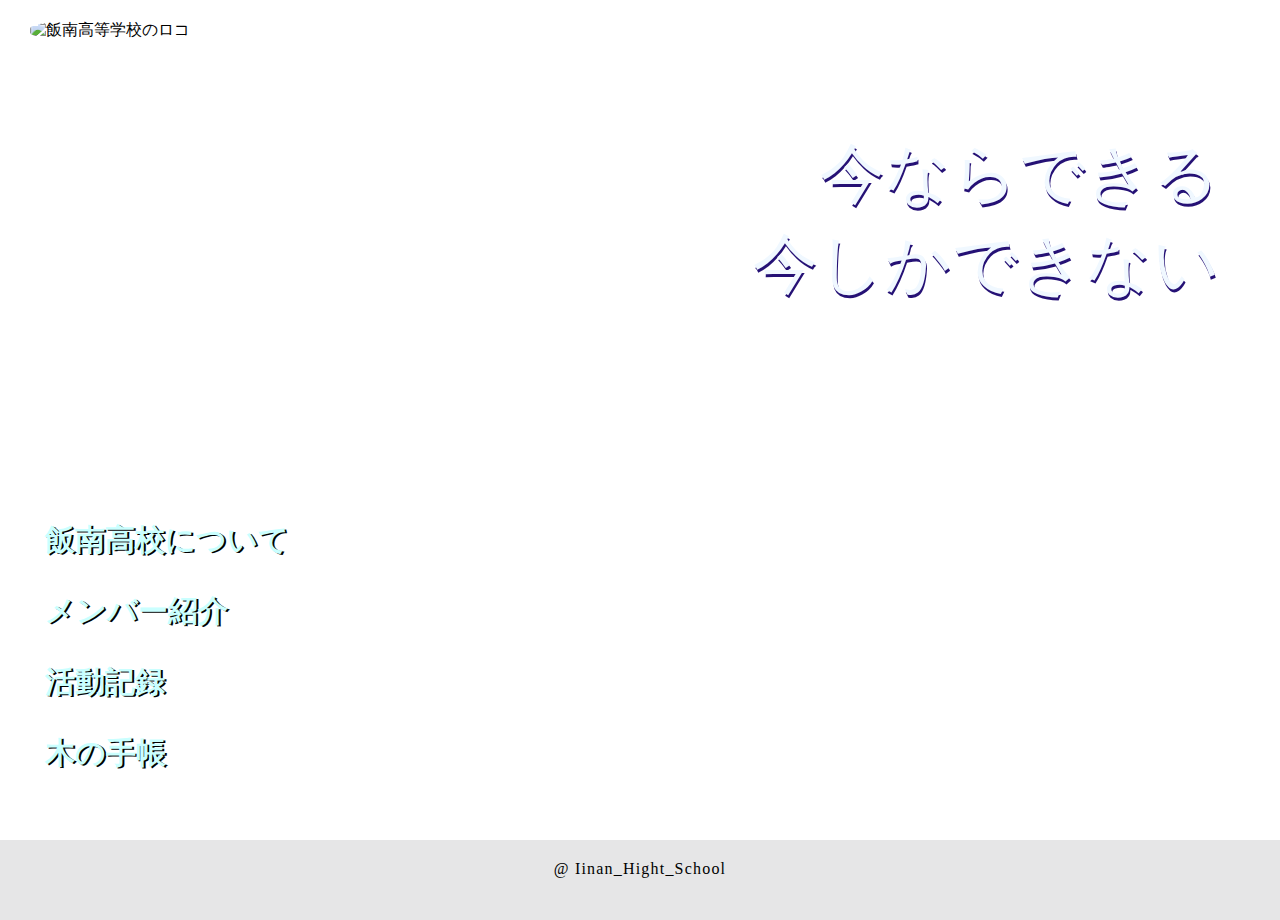
==== index.html @ ff18ed54 "Rename top.html to index.html" ====
<!DOCTYPE html>
<html lang="ja">
<head>
  <meta charset="UTF-8">
  <!-- <title>飯南高校 應援團Circle　公式HP</title> -->
  <title>テスト投稿</title>
<link rel="stylesheet" href="top.css">
</head>

<body>
    <header>
      <img src="images/Logo.jpeg" alt="飯南高等学校のロゴ" class="logo">
    </header>
    <main>
      <div class="catch_copy">
        <p>今ならできる</p>
        <h2>今しかできない</h2>
      </div>
      <div class="menus">
        <ul>
          <li class="menu">
            <a href="IinanHightScool.html">飯南高校について</a>
          </li>
          <li class="menu">
            <a href="members.html">メンバー紹介</a>
          </li>
          <li class="menu">
            <a href="history.html">活動記録</a>
          </li>
          <li class="menu">
            <a href="wood_note.html">木の手帳</a>
          </li>
        </ul>
      </div>
    </main>
  <footer>
    <p>@ Iinan_Hight_School</p>
  </footer>
</body>
</html>
---- top.css ----
/* リセットcss */
body,header{
  padding: 0;
  margin: 0;
}

h1,h2,h3,h4,h5,h6,a,p,ul{
  font-weight: normal;
  color: black;
  text-decoration: none;
  margin: 0;
  padding: 0;
}

/* body css */
body{
  background-image: url(images/header-test.jpg);
  background-size: cover;
}

/* header css */
header{
  width: auto;
  height: 200px;
  padding: 20px 30px;
}

.logo{
  width: 150px;
  height: 150px;
  border-radius: 40%;
}

/* main css */
main{
  height: 600px;
  width: auto;
}

.catch_copy p{
  color: aliceblue;
  font-size: 65px;
  text-align: center; 
  text-shadow: 1px 3px rgb(37, 17, 117);
  
  position: absolute;
  top: 130px;
  right: 60px;
}

.catch_copy h2{
  color: aliceblue;
  font-size: 65px;
  text-align: center; 
  text-shadow: 1px 3px rgb(37, 17, 117);
  position: absolute;
  top: 220px;
  right: 60px;
}

.menus{
  padding-top: 250px;
}

.menu a{
  display: inline-block;
  font-size: 30px;
  color: rgb(202, 255, 255);
  font-weight: bold;
  text-shadow: 2px 1px rgb(0, 0, 0);
  padding-left: 45px;
  margin-top: 30px;
  padding-right: 15px;
}


.menu :hover{
  cursor: pointer;
  opacity: 0.9;
  font-size: 35px;
}

/* footer css */
footer{
  width: auto;
  height: 60px;
  background-color: rgb(230, 230, 231);
  padding-top: 20px;
  text-align: center;
}

footer p{
  letter-spacing: 1.2px;
  padding-bottom: 10px;
}
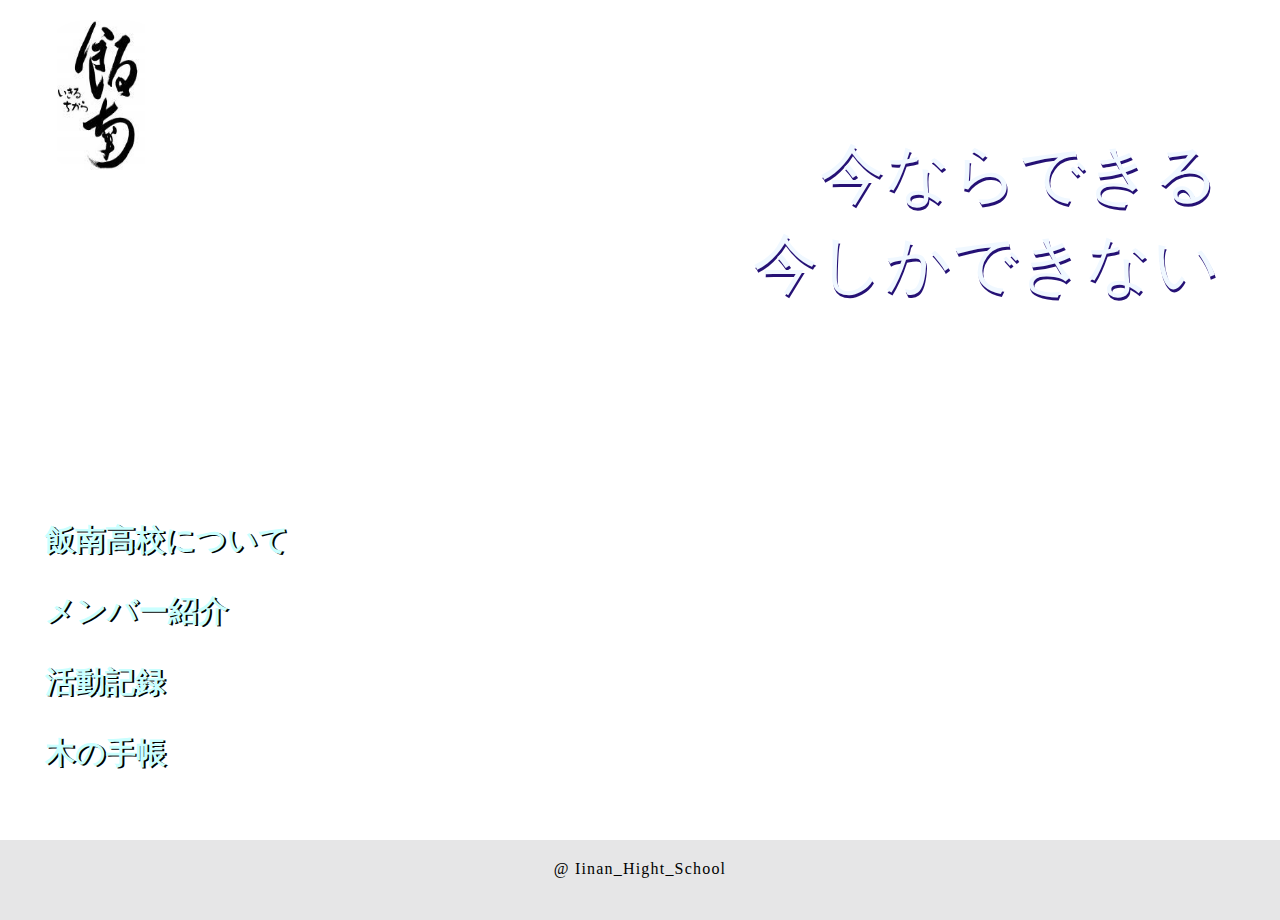
==== commit 0f6d2b77: "Update index.html" ====
--- a/index.html
+++ b/index.html
@@ -9,7 +9,7 @@
 
 <body>
     <header>
-      <img src="images/Logo.jpeg" alt="飯南高等学校のロゴ" class="logo">
+      <img src="Logo.jpeg" alt="飯南高等学校のロゴ" class="logo">
     </header>
     <main>
       <div class="catch_copy">
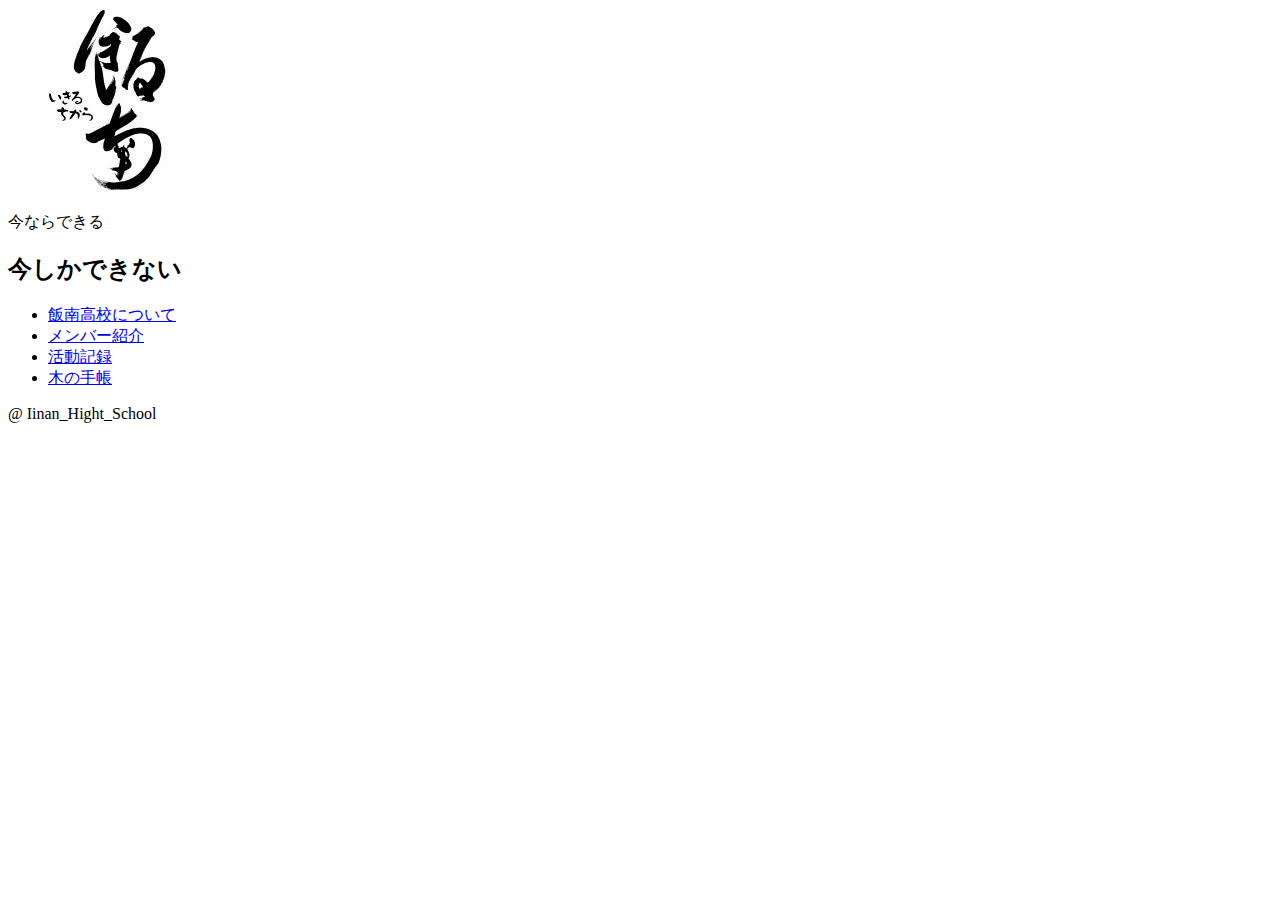
==== commit 11e6c5bb: "Update index.html" ====
--- a/index.html
+++ b/index.html
@@ -4,7 +4,7 @@
   <meta charset="UTF-8">
   <!-- <title>飯南高校 應援團Circle　公式HP</title> -->
   <title>テスト投稿</title>
-<link rel="stylesheet" href="top.css">
+<link rel="stylesheet" href="index.css">
 </head>
 
 <body>
